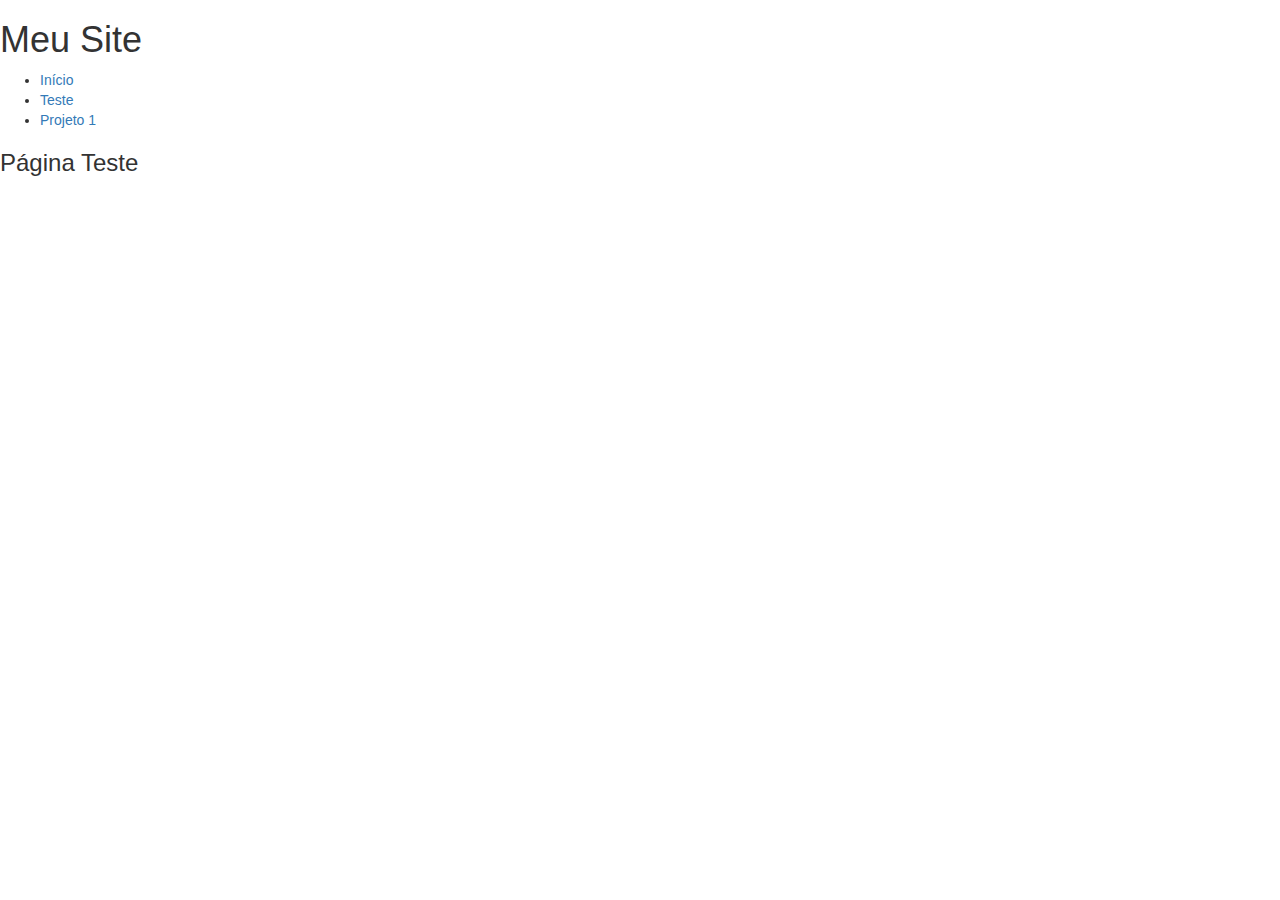
==== teste.html @ 90407399 "Mudança dos arquivos" ====
<!DOCTYPE html>
<html lang="pt-br">
<head>
    <meta charset="UTF-8">
    <meta http-equiv="X-UA-Compatible" content="IE=edge">
    <meta name="viewport" content="width=device-width, initial-scale=1.0">
    <title>Página Teste</title>
    <link rel="stylesheet" href="https://maxcdn.bootstrapcdn.com/bootstrap/3.4.1/css/bootstrap.min.css">
    <script src="https://ajax.googleapis.com/ajax/libs/jquery/3.6.1/jquery.min.js"></script>
    <script src="https://maxcdn.bootstrapcdn.com/bootstrap/3.4.1/js/bootstrap.min.js"></script>
    <script type="module" src="myHeader.js" defer ></script>
</head>
<body>
<my-header></my-header>
    <h3>Página Teste</h3>
</body>
</html>
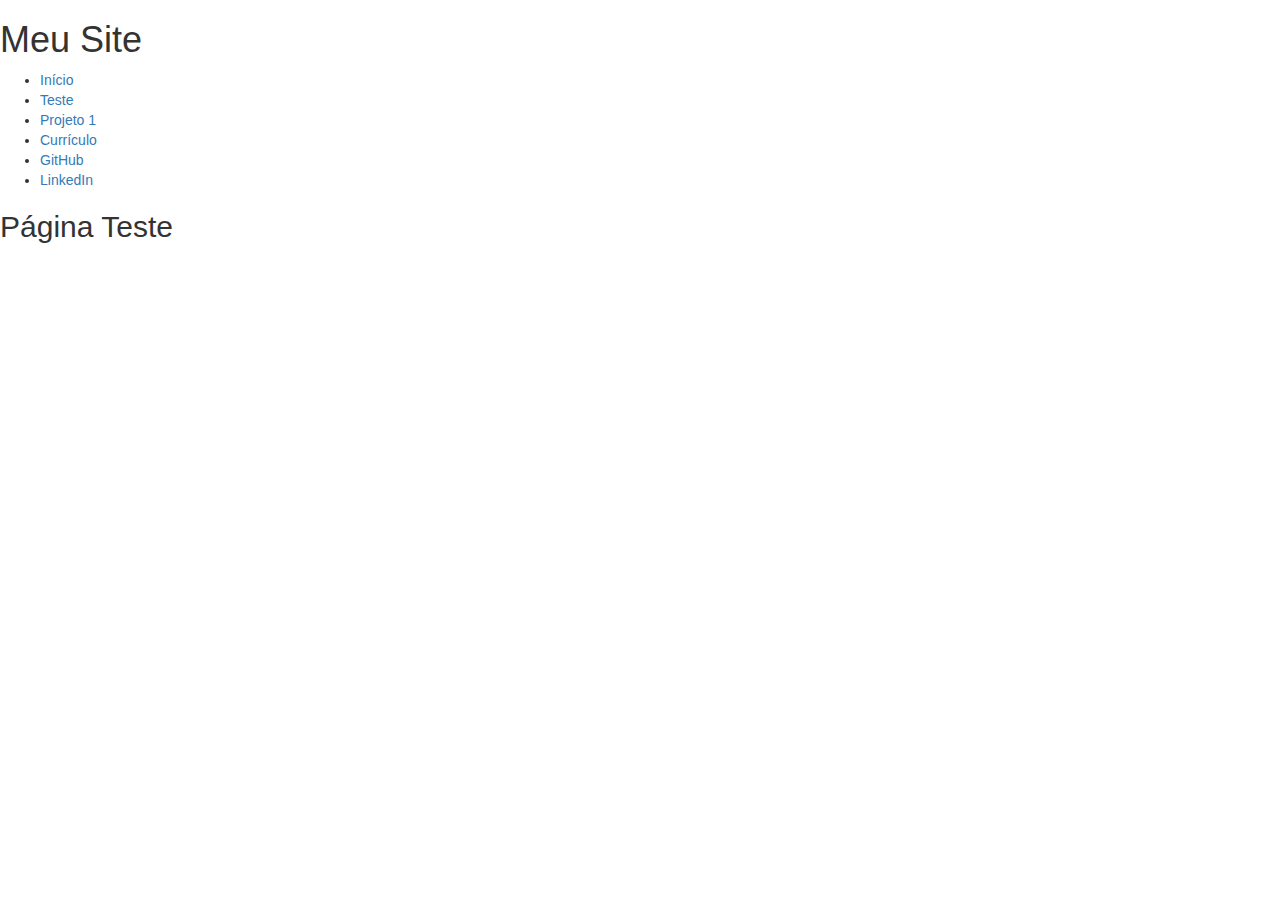
==== commit 3f643468: "Currículo" ====
--- a/teste.html
+++ b/teste.html
@@ -12,6 +12,6 @@
 </head>
 <body>
 <my-header></my-header>
-    <h3>Página Teste</h3>
+    <h2>Página Teste</h2>
 </body>
 </html>		